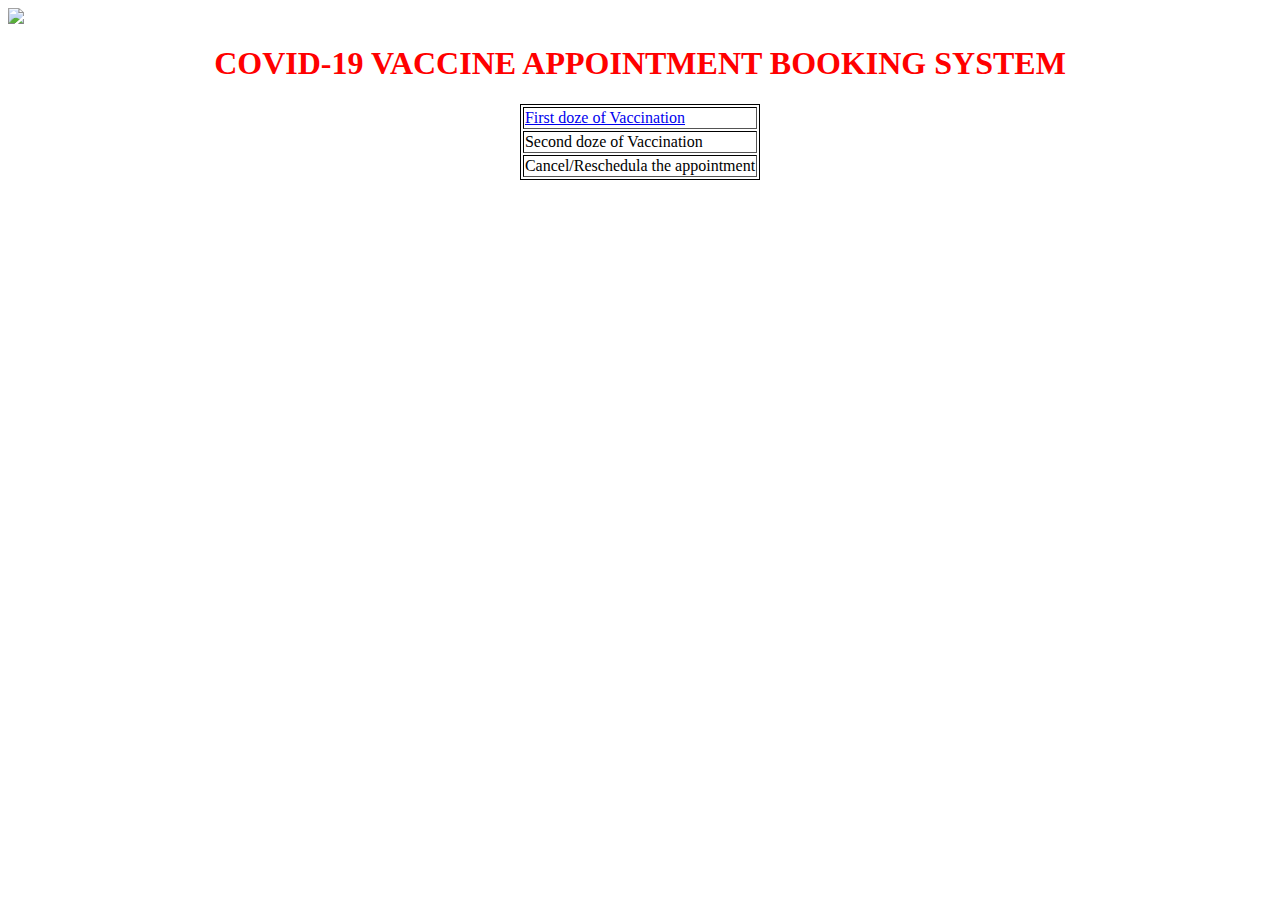
==== html/index.html @ 0ce27b1f "initial commit" ====
<!DOCTYPE html>
<html>
    <head>
        <title> Covid-19 Vaccine Save Lifes  </title>
        <link rel="stylesheet" href="./styles.css">
            <body>     
                <img src="C:\Users\jrcig\OneDrive\Desktop\html\LOGO.PNG">       
             <h1>
                 COVID-19 VACCINE
                 APPOINTMENT BOOKING
                 SYSTEM
        
             </h1>
           
     
       <table border = "1">
           <tr>
            <td>  <div><a href ="C:\Users\jrcig\OneDrive\Desktop\html\firstVaccine.html" </a></div>First doze of Vaccination </td> 
           </tr>
           <tr>
            <td> Second doze of Vaccination</td>
        </tr>
        <tr>
            <td> Cancel/Reschedula the appointment</td>
        </tr>
       </table>
    
</body>

</head>

</html>
---- html/styles.css ----
img{
    display: block;
    margin-left: auto;
    margin-right: auto;
}
h1{
    color: red;
    text-align: center;
    
}
table{
    border:1px solid black;
    margin-left:auto;
    margin-right:auto;
}
div{
    display: block;
    margin-left: auto;
    margin-right: auto;
}
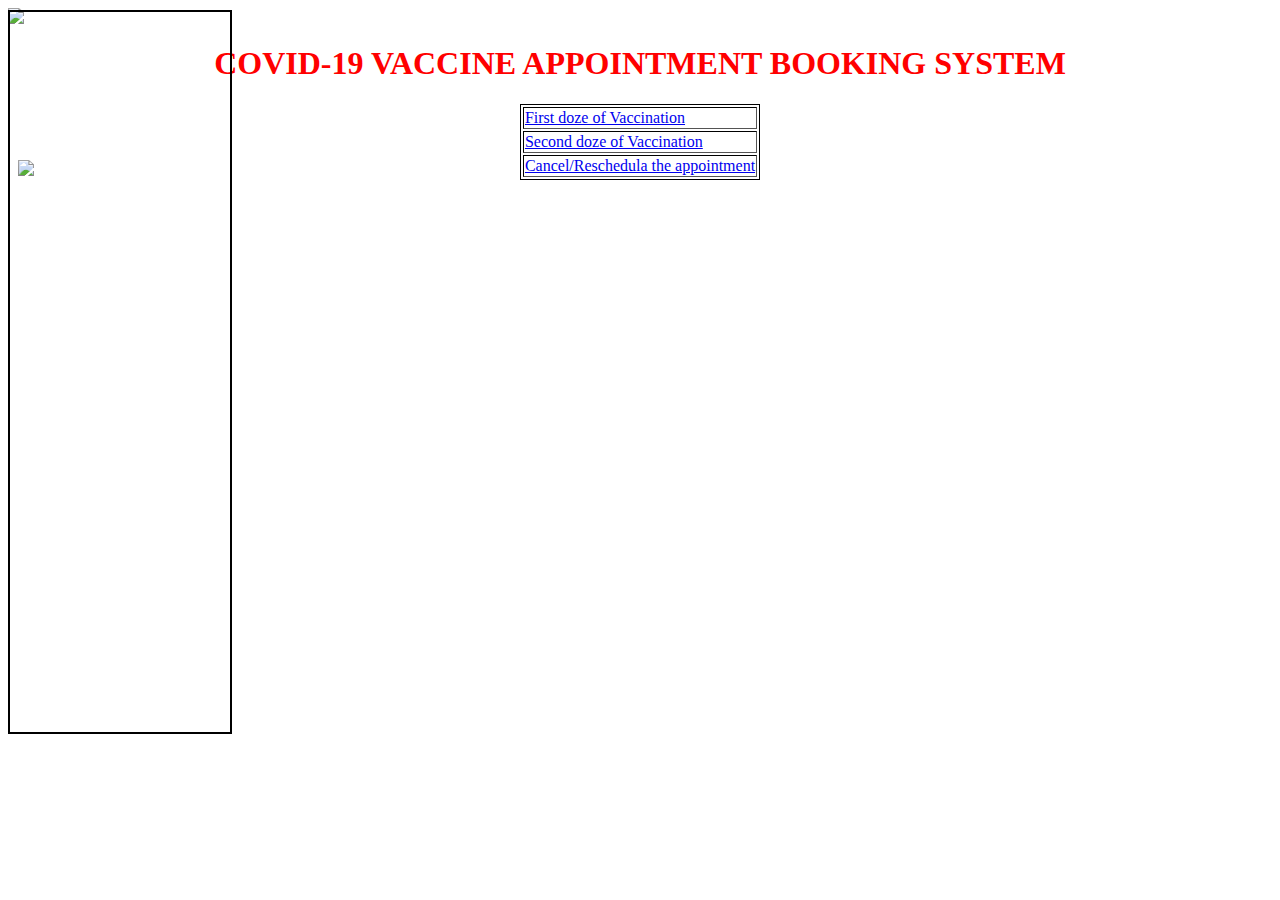
==== commit e9ac4754: "edition" ====
--- a/html/index.html
+++ b/html/index.html
@@ -1,32 +1,40 @@
 <!DOCTYPE html>
 <html>
-    <head>
-        <title> Covid-19 Vaccine Save Lifes  </title>
-        <link rel="stylesheet" href="./styles.css">
-            <body>     
-                <img src="C:\Users\jrcig\OneDrive\Desktop\html\LOGO.PNG">       
-             <h1>
-                 COVID-19 VACCINE
-                 APPOINTMENT BOOKING
-                 SYSTEM
-        
-             </h1>
-           
-     
-       <table border = "1">
-           <tr>
-            <td>  <div><a href ="C:\Users\jrcig\OneDrive\Desktop\html\firstVaccine.html" </a></div>First doze of Vaccination </td> 
-           </tr>
-           <tr>
-            <td> Second doze of Vaccination</td>
+
+<head>
+    <title> Covid-19 Vaccine Save Lifes </title>
+    <link rel="stylesheet" href="./styles.css">
+
+<body>
+    <img src="./tenor.gif">
+    <h1>
+        COVID-19 VACCINE
+        APPOINTMENT BOOKING
+        SYSTEM
+
+    </h1>
+    <div id="image"></div>
+    <div id="image2"><img src=".\vaccine.png"></div>
+    
+
+
+    <table border="1">
+        <tr>
+            <td>
+                <div><a href=".\firstVaccine.html" </a></div>First doze of
+                Vaccination
+            </td>
         </tr>
         <tr>
-            <td> Cancel/Reschedula the appointment</td>
+            <td><div><a href=".\firstVaccine.html" </a></div> Second doze of Vaccination</td>
         </tr>
-       </table>
-    
+        <tr>
+            <td><div><a href=".\firstVaccine.html" </a></div> Cancel/Reschedula the appointment</td>
+        </tr>
+    </table>
+
 </body>
 
 </head>
 
-</html>
+</html>--- a/html/styles.css
+++ b/html/styles.css
@@ -6,6 +6,7 @@
 h1{
     color: red;
     text-align: center;
+   
     
 }
 table{
@@ -13,8 +14,20 @@
     margin-left:auto;
     margin-right:auto;
 }
-div{
-    display: block;
-    margin-left: auto;
-    margin-right: auto;
-}+#image{
+    width: 200px;
+    height: 700px;
+    border: 2px solid black;
+   
+    padding: 10px;
+    position: absolute;
+    margin-left: 0px;
+    top: 10px;
+}
+#image2{
+     
+    position: absolute;
+    padding: 10px;
+    margin-left: 0px;
+    top: 150px;
+}
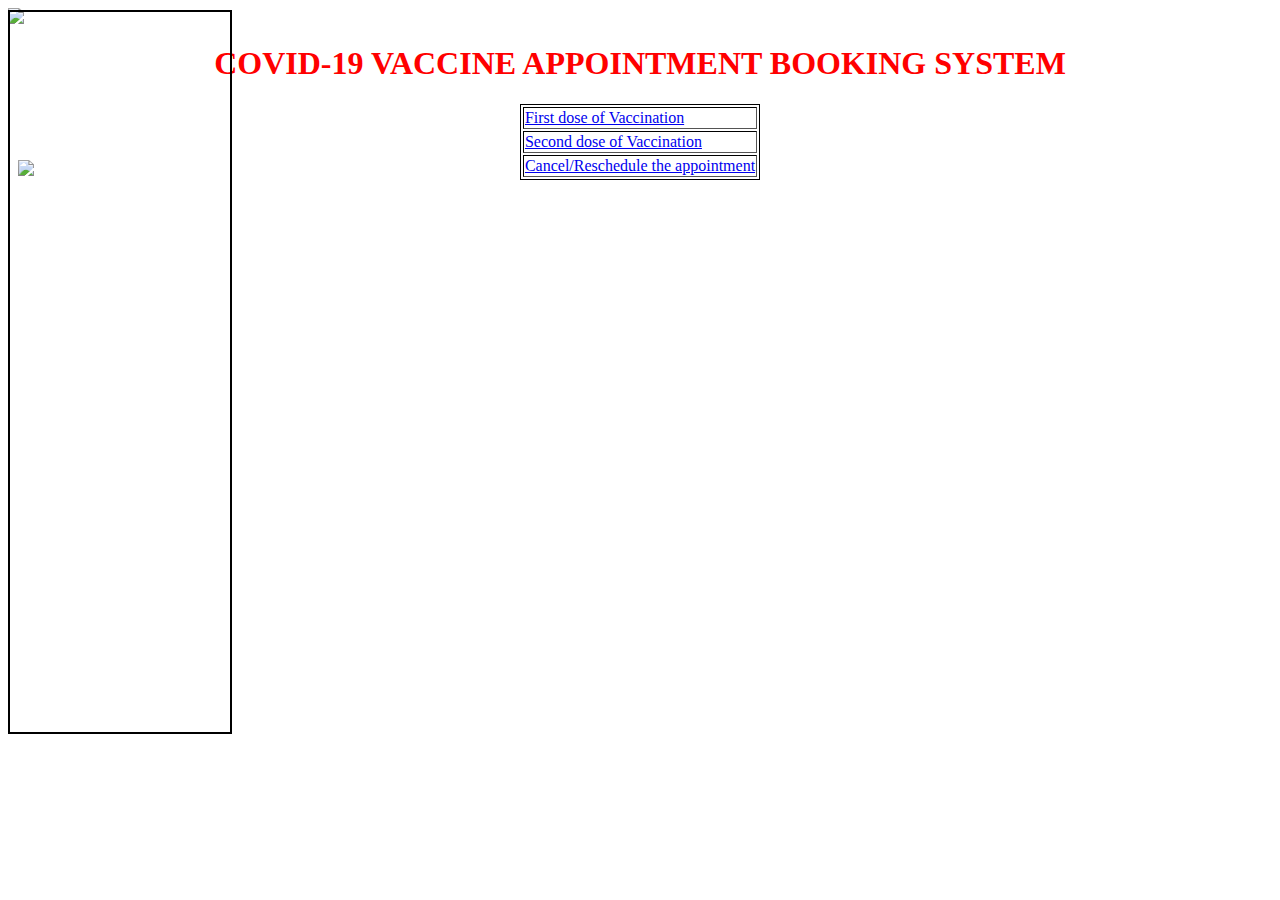
==== commit 6f36dbb2: "edition" ====
--- a/html/index.html
+++ b/html/index.html
@@ -1,7 +1,9 @@
 <!DOCTYPE html>
-<html>
-
+<html lang="en">
 <head>
+    <meta charset="UTF-8">
+    <meta http-equiv="X-UA-Compatible" content="IE=edge">
+    <meta name="viewport" content="width=device-width, initial-scale=1.0">
     <title> Covid-19 Vaccine Save Lifes </title>
     <link rel="stylesheet" href="./styles.css">
 
@@ -21,15 +23,15 @@
     <table border="1">
         <tr>
             <td>
-                <div><a href=".\firstVaccine.html" </a></div>First doze of
+                <div><a href=".\firstVaccine.html" </a></div>First dose of
                 Vaccination
             </td>
         </tr>
         <tr>
-            <td><div><a href=".\firstVaccine.html" </a></div> Second doze of Vaccination</td>
+            <td><div><a href=".\firstVaccine.html" </a></div> Second dose of Vaccination</td>
         </tr>
         <tr>
-            <td><div><a href=".\firstVaccine.html" </a></div> Cancel/Reschedula the appointment</td>
+            <td><div><a href="./cancelPage1.html" </a></div> Cancel/Reschedule the appointment</td>
         </tr>
     </table>
 
--- a/html/styles.css
+++ b/html/styles.css
@@ -31,3 +31,11 @@
     margin-left: 0px;
     top: 150px;
 }
+form{
+    position: absolute;
+   
+    display: block;
+    text-align: center;
+    margin-left: 700px;
+    margin-right: auto;
+}
